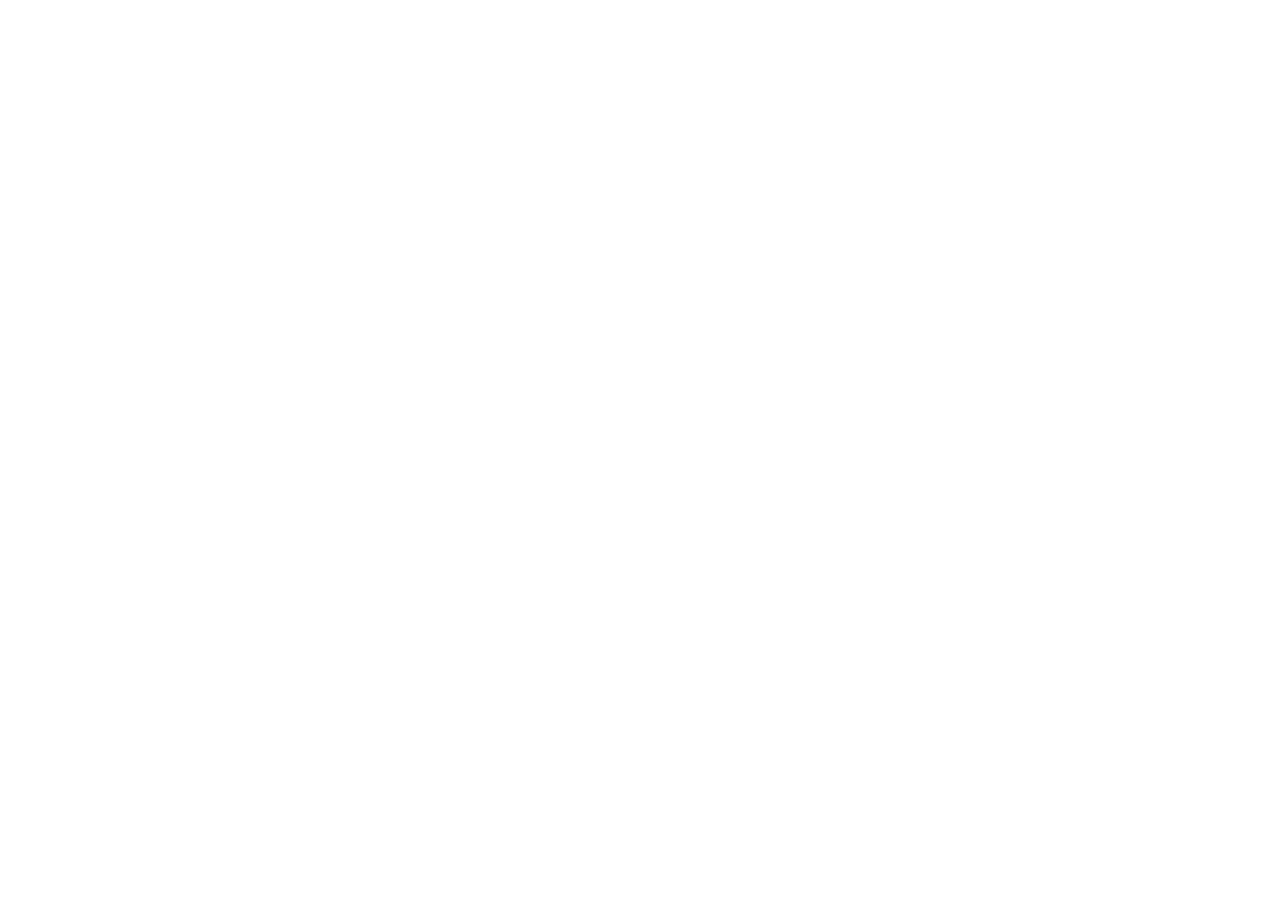
==== assets/index.html @ bdaad0d5 "header" ====
<!DOCTYPE html>
<html lang="en">
<head>
    <meta charset="UTF-8">
    <meta http-equiv="X-UA-Compatible" content="IE=edge">
    <meta name="viewport" content="width=device-width, initial-scale=1.0">
    <link rel="stylesheet" href="../assets/styles/styles.css">
    <title>header</title>
</head>
<body>
    
</body>
</html>
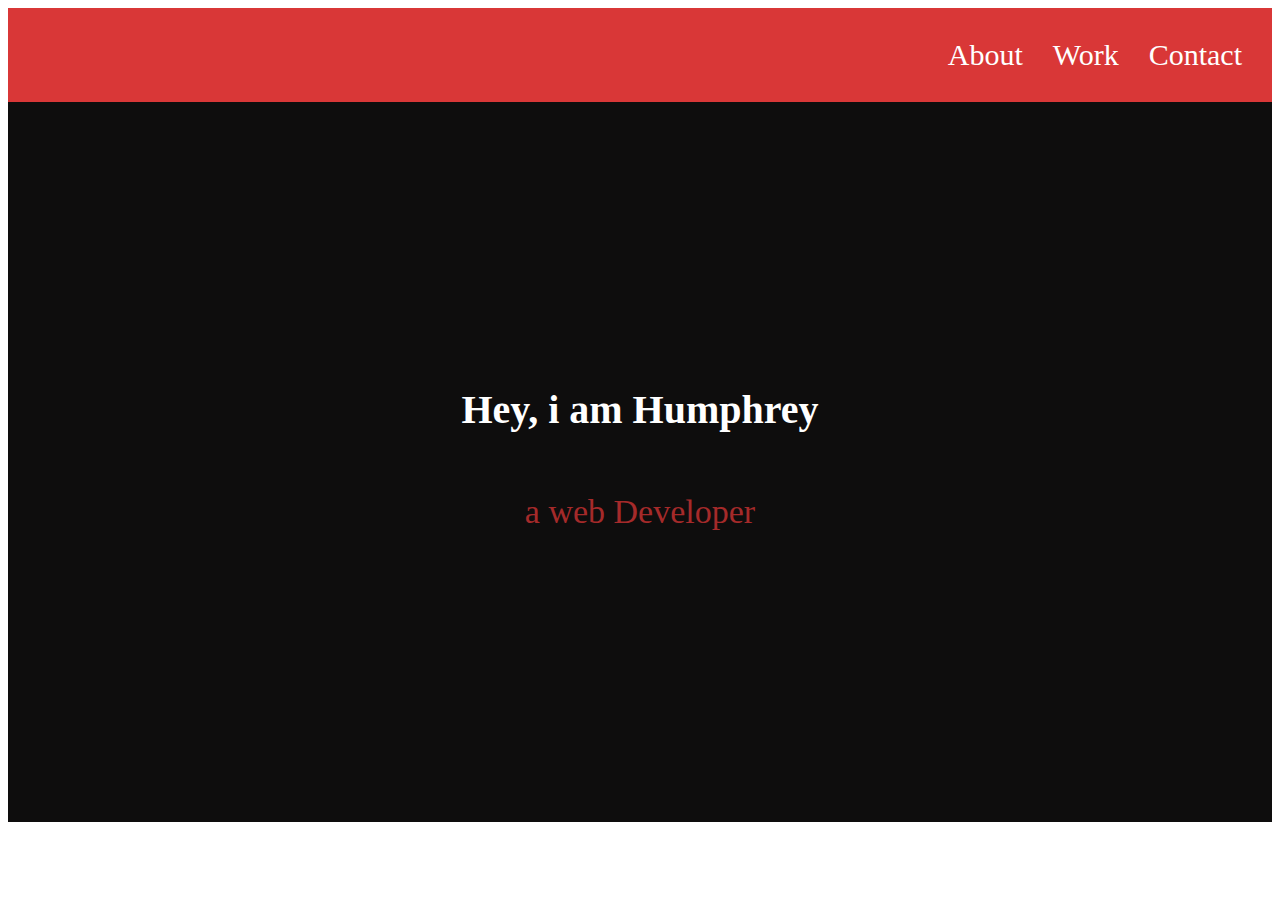
==== commit a91444b7: "heading" ====
--- a/assets/index.html
+++ b/assets/index.html
@@ -4,10 +4,28 @@
     <meta charset="UTF-8">
     <meta http-equiv="X-UA-Compatible" content="IE=edge">
     <meta name="viewport" content="width=device-width, initial-scale=1.0">
-    <link rel="stylesheet" href="../assets/styles/styles.css">
+    <link rel="stylesheet" href="/assets/styles/styles.css">
     <title>header</title>
 </head>
-<body>
+            <div>
+                 <nav class="nav">
+                        <a href="#About">About</a>
+                        <a href="#work">Work</a>
+                        <a href="#contact">Contact</a>
+                    </nav>
+     </div>
+<body> 
+
+    <div
+     id="introduction" class="introduction" >
+
+        <h1><b>Hey, i am Humphrey </b></h1>
+         <p> a web Developer</p>
+
+    
+    </div>
+    
+        
     
 </body>
 </html>--- a/assets/styles/styles.css
+++ b/assets/styles/styles.css
@@ -0,0 +1,29 @@
+.nav{
+    background-color: rgb(217, 55, 55);
+    display: flex;
+    justify-content: flex-end;
+    padding: 30px;
+    gap: 30px;
+    width: 100vh 100vh;
+}
+.nav a{
+    color: white;
+     text-decoration-line: none;
+    font-size: 30px;
+}
+.introduction{
+    background-color: rgb(14, 13, 13);
+    color: white;
+    font-size: 20px;
+    font-weight: 300;
+    display: flex;
+    flex-direction: column;
+    height: 80vh;
+    width: 100vh 100vh;
+     text-align: center;
+    justify-content: center;
+}
+p{
+    color: brown;
+    font-size: 170%;
+}